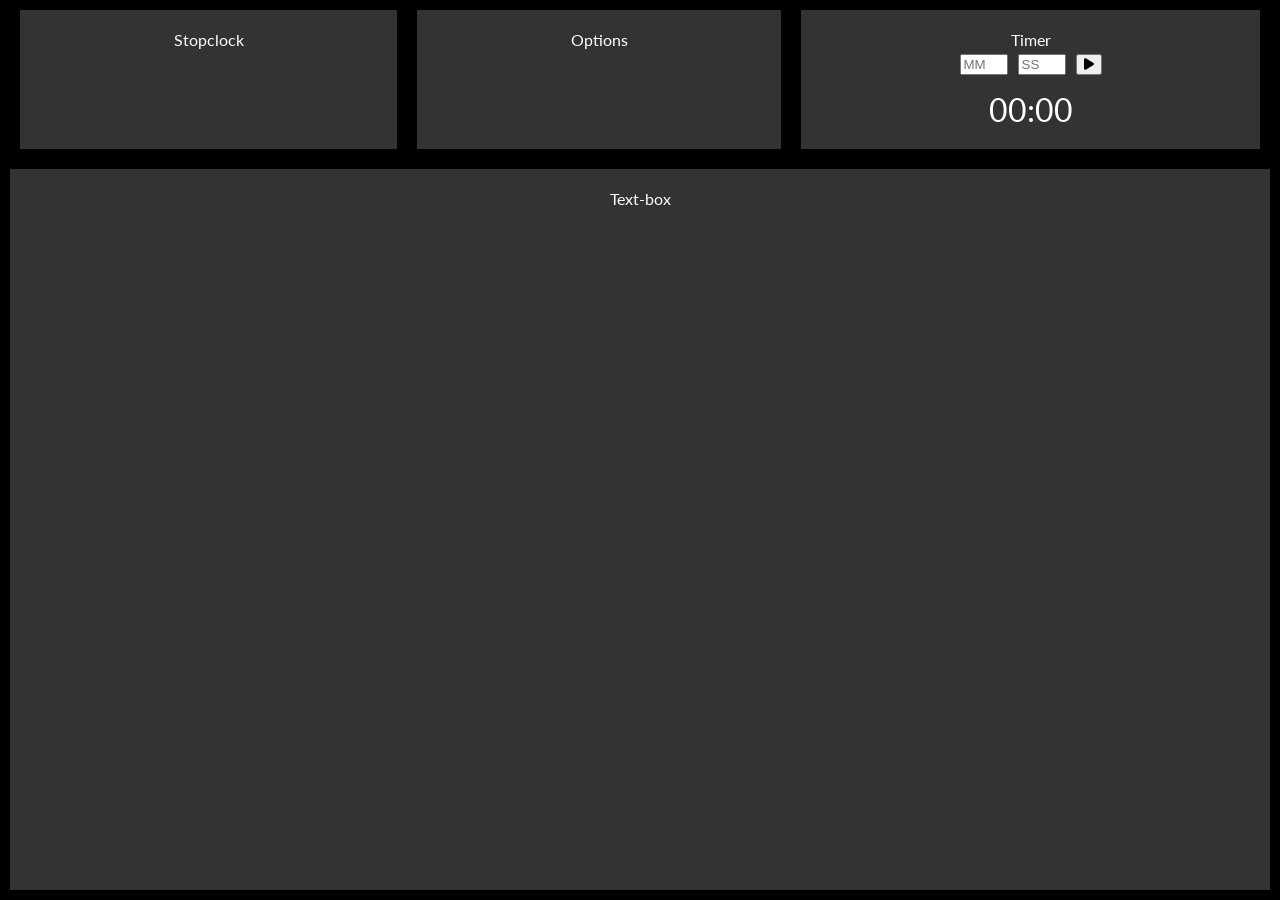
==== index.html @ 02dcacdb "Initial commit" ====
<!DOCTYPE html>
<html lang="en">
<head>
<meta charset="UTF-8">
<meta name="viewport" content="width=device-width, initial-scale=1.0">
<title>EchoPrompt</title>
<link rel="stylesheet" href="styles.css">
<link rel="stylesheet" href="https://cdnjs.cloudflare.com/ajax/libs/font-awesome/6.0.0-beta3/css/all.min.css">
<link href="https://fonts.googleapis.com/css2?family=Lato:wght@400;700&display=swap" rel="stylesheet">
</head>
<body>
<div class="container">
  <div class="top-controls">
    <div id="stopclock" class="control-box">Stopclock</div>
    <div id="options" class="control-box">Options</div>
    <div id="timer" class="control-box"> Timer
        <div id="timer-container">
            <div id="controls">
                <input id="minutes" type="number" placeholder="MM" min="0" max="59">
                <input id="seconds" type="number" placeholder="SS" min="0" max="59">
                <button id="start"><i class="fas fa-play"></i></button>
                <button id="pause" style="display: none;"><i class="fas fa-pause"></i></button>
                <button id="stop" style="display: none;"><i class="fas fa-stop"></i></button>
            </div>
            <div id="time-display">00:00</div>
        </div> 
    </div>  
  </div>
  <div id="text-box" class="text-box">Text-box</div>
</div>
<script src="script.js"></script>
</body>
</html>
---- styles.css ----
body, html {
    height: 100%;
    margin: 0;
    font-family: 'Lato', sans-serif;
    background-color: black;

  }
  
  .container {
    display: flex;
    flex-direction: column;
    height: 100%;
  }
  
  .top-controls {
    display: flex;
    justify-content: space-around;
    padding: 10px;
  }
  
  .control-box {
    background-color: #333;
    color: white;
    padding: 20px;
    text-align: center;
    flex-grow: 1;
    margin: 0 10px;
  }
  
  .text-box {
    background-color: #333;
    color: white;
    padding: 20px;
    margin: 10px;
    flex-grow: 5;
    text-align: center;
  }



  #timer-container {
    display: flex;
    flex-direction: column;
    align-items: center;
}

#controls {
    display: flex;
    align-items: center;
    margin-bottom: 10px; /* Add space between controls and countdown display */
}

input {
    margin: 5px;
    color: black;
}

button {
    margin: 5px;
    cursor: pointer;
}

#time-display {
    font-size: 2em; /* Make the countdown timer larger */
}

  
  
  @media (max-width: 768px) {
    .top-controls {
      flex-direction: column;
    }
  
    .control-box {
      margin: 10px 0;
    }
  }
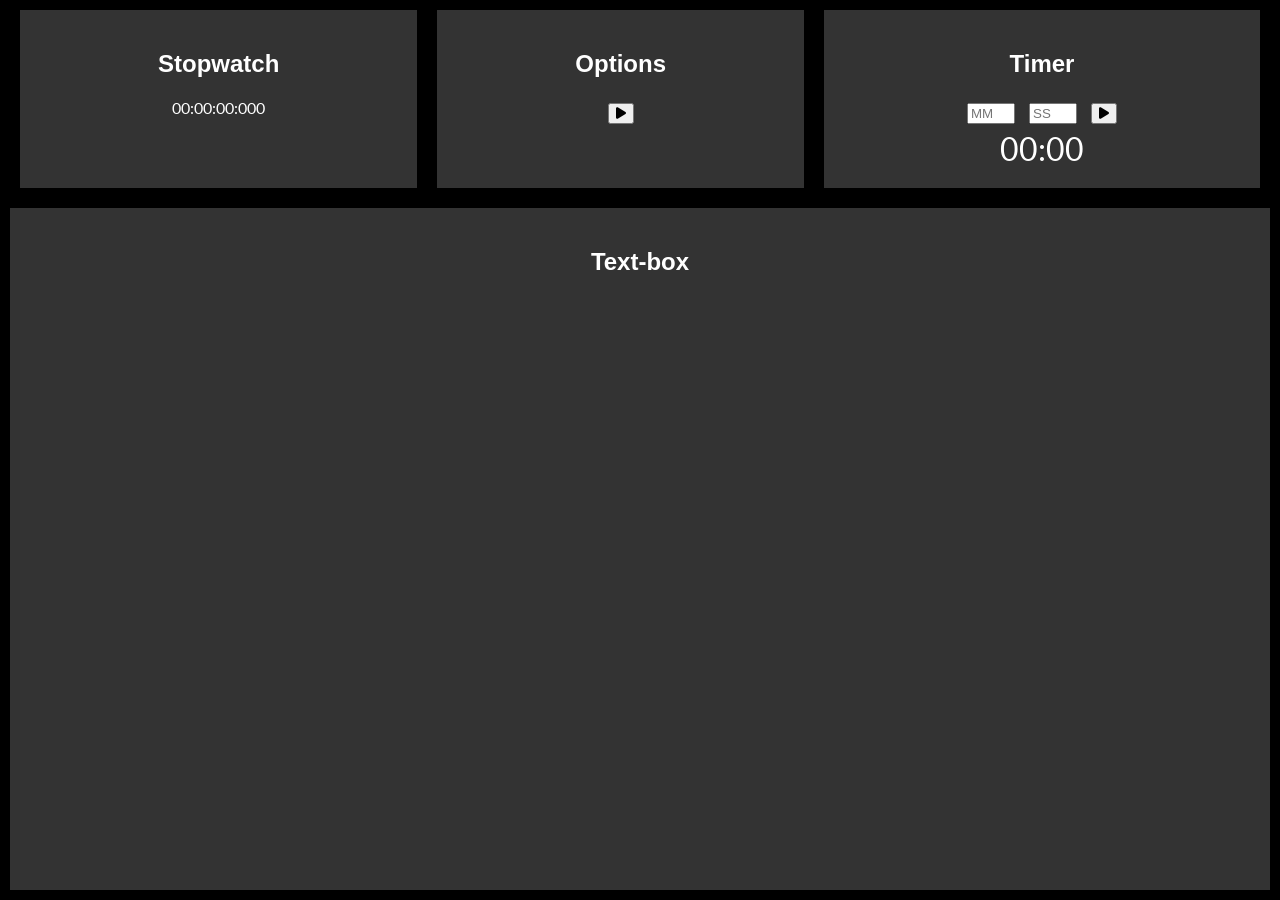
==== commit c8dab354: "Update index.html" ====
--- a/index.html
+++ b/index.html
@@ -11,23 +11,34 @@
 <body>
 <div class="container">
   <div class="top-controls">
-    <div id="stopclock" class="control-box">Stopclock</div>
-    <div id="options" class="control-box">Options</div>
-    <div id="timer" class="control-box"> Timer
-        <div id="timer-container">
-            <div id="controls">
-                <input id="minutes" type="number" placeholder="MM" min="0" max="59">
-                <input id="seconds" type="number" placeholder="SS" min="0" max="59">
-                <button id="start"><i class="fas fa-play"></i></button>
-                <button id="pause" style="display: none;"><i class="fas fa-pause"></i></button>
-                <button id="stop" style="display: none;"><i class="fas fa-stop"></i></button>
-            </div>
-            <div id="time-display">00:00</div>
-        </div> 
+    <div id="stopclock" class="control-box">
+      <h2>Stopwatch</h2>
+      <div id="stopwatch">
+        <!-- Unique ID for stopwatch timer -->
+        <span id="stopwatch-timer">00:00:00:000</span>
+      </div>
+    </div>
+    <div id="options" class="control-box">
+      <h2>Options</h2>
+      <button id="startStop"><i class="fas fa-play"></i></button>
+      <button id="reset" style="display: none;"><i class="fas fa-stop"></i></button>
+    </div>
+    <div class="control-box">
+      <h2>Timer</h2>
+      <div id="timer-container">
+        <div id="timer-controls">
+            <input id="minutes" type="number" placeholder="MM" min="0" max="59">
+            <input id="seconds" type="number" placeholder="SS" min="0" max="59">
+            <button id="start-timer"><i class="fas fa-play"></i></button>
+            <button id="pause-timer" style="display: none;"><i class="fas fa-pause"></i></button>
+            <button id="stop-timer" style="display: none;"><i class="fas fa-stop"></i></button>
+        </div>
+        <div id="time-display">00:00</div>
+      </div> 
     </div>  
   </div>
-  <div id="text-box" class="text-box">Text-box</div>
+  <div id="text-box" class="text-box"><h2>Text-box</h2></div>
 </div>
-<script src="script.js"></script>
+<script src="clocks.js"></script>
 </body>
 </html>
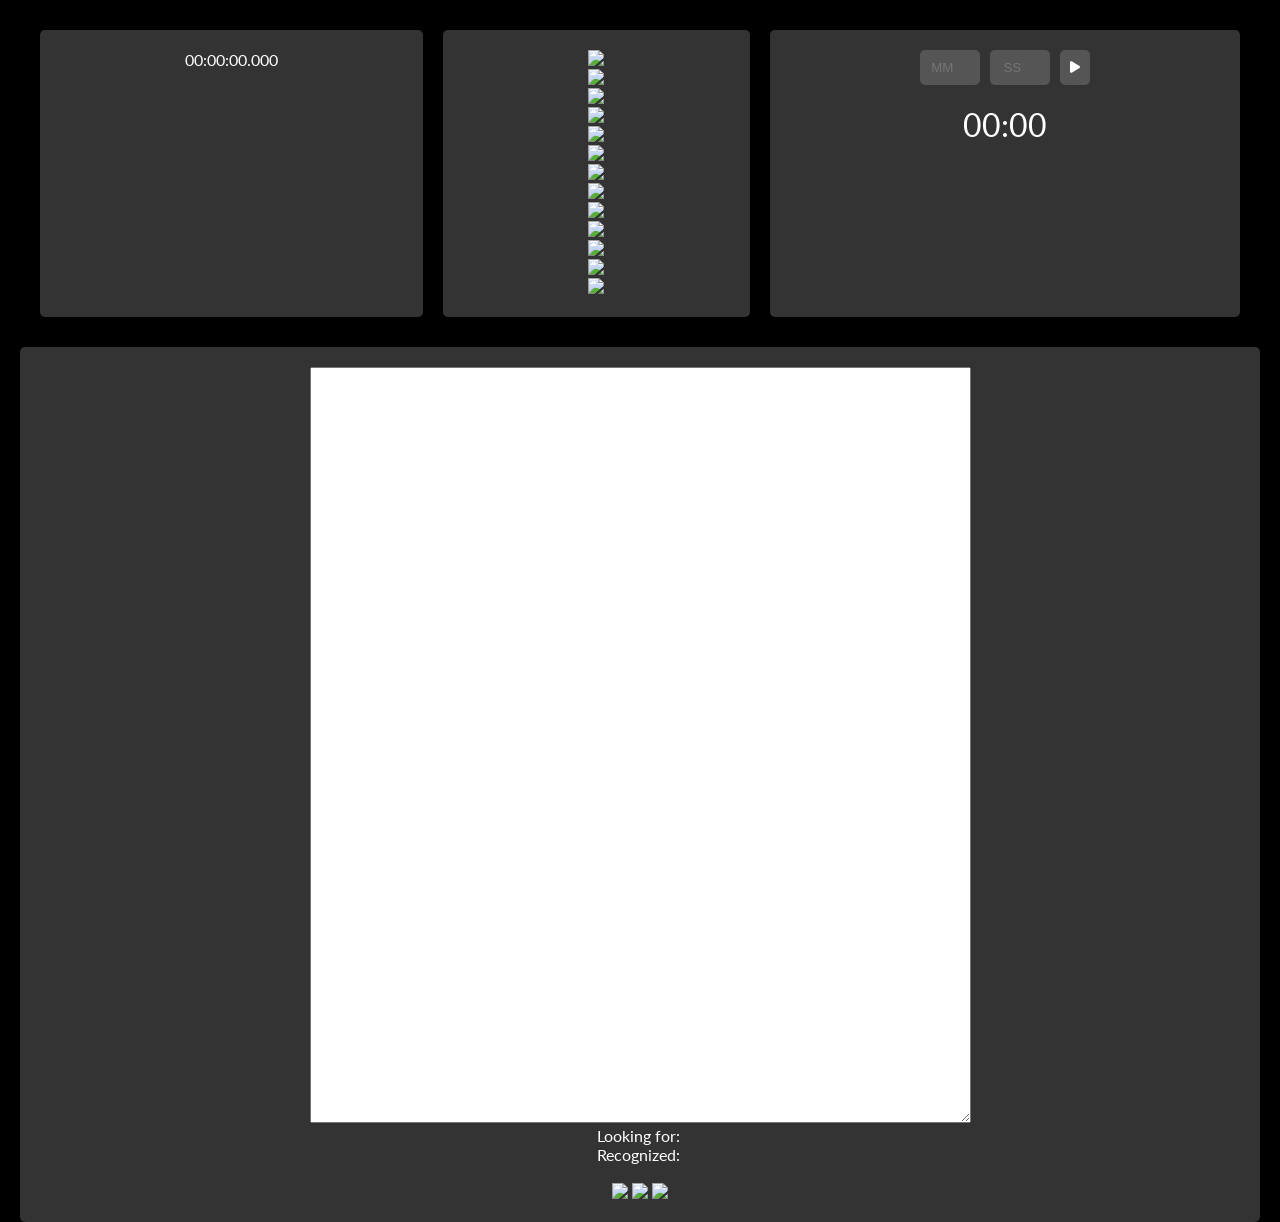
==== commit 04b3ee28: "Update index.html" ====
--- a/index.html
+++ b/index.html
@@ -5,26 +5,88 @@
 <meta name="viewport" content="width=device-width, initial-scale=1.0">
 <title>EchoPrompt</title>
 <link rel="stylesheet" href="styles.css">
+<link rel="stylesheet" href="teleprompter.css">
 <link rel="stylesheet" href="https://cdnjs.cloudflare.com/ajax/libs/font-awesome/6.0.0-beta3/css/all.min.css">
 <link href="https://fonts.googleapis.com/css2?family=Lato:wght@400;700&display=swap" rel="stylesheet">
+
 </head>
-<body>
+<body onLoad="main();">
 <div class="container">
   <div class="top-controls">
     <div id="stopclock" class="control-box">
-      <h2>Stopwatch</h2>
-      <div id="stopwatch">
-        <!-- Unique ID for stopwatch timer -->
-        <span id="stopwatch-timer">00:00:00:000</span>
+      
+      <div id="stopwatch"><div id="text-output">
+        <div id="stopwatch-display">00:00:00.000</div></div>
+        <!-- Stopwatch controls will be managed by the existing settings functionality -->
       </div>
     </div>
+    
     <div id="options" class="control-box">
-      <h2>Options</h2>
-      <button id="startStop"><i class="fas fa-play"></i></button>
-      <button id="reset" style="display: none;"><i class="fas fa-stop"></i></button>
+      
+
+
+<div id="settings">
+  <div id="s_play" class="s_item"><div class="s_flex">
+    <div class="s_icon" id="s_play_icon"><img src="icons/play-white.svg" class="s_img" id="s_play_img" /></div><span class="s_text" id="s_play_text"></span>
+  </div></div>
+  <div id="s_restart" class="s_item"><div class="s_flex">
+    <div class="s_icon" id="s_restart_icon"><img src="icons/restart-white.svg" class="s_img" id="s_restart_img" /></div><span class="s_text"></span>
+  </div></div>
+  <div id="s_edit" class="s_item"><div class="s_flex">
+    <div class="s_icon" id="s_edit_icon"><img src="icons/edit-white.svg" class="s_img" id="s_edit_img" /></div><span class="s_text"></span>
+  </div></div>
+  <div id="s_lang" class="s_item"><div class="s_flex">
+    <div class="s_icon" id="s_lang_icon"><img src="icons/lang-white.svg" class="s_img" id="s_lang_img" /></div><span class="s_text"></span>
+  </div></div>
+  <div id="s_bg" class="s_item"><div class="s_flex">
+    <div class="s_icon" id="s_bg_icon"><img src="icons/bg-white.svg" class="s_img" id="s_bg_img" /></div><span class="s_text"></span>
+  </div></div>
+  <div id="s_fg" class="s_item"><div class="s_flex">
+    <div class="s_icon" id="s_fg_icon"><img src="icons/fg-white.svg" class="s_img" id="s_fg_img" /></div><span class="s_text"></span>
+  </div></div>
+  <div id="s_size" class="s_item"><div class="s_flex">
+    <div class="s_icon" id="s_size_icon"><img src="icons/size-white.svg" class="s_img" id="s_size_img" /></div><span class="s_text"></span>
+  </div></div>
+  <div id="s_font" class="s_item"><div class="s_flex">
+    <div class="s_icon" id="s_font_icon"><img src="icons/font-white.svg" class="s_img" id="s_font_img" /></div><span class="s_text"></span>
+  </div></div>
+  <div id="s_margin" class="s_item"><div class="s_flex">
+    <div class="s_icon" id="s_margin_icon"><img src="icons/margin-white.svg" class="s_img" id="s_margin_img" /></div><span class="s_text"></span>
+  </div></div>
+  <div id="s_mirrorv" class="s_item"><div class="s_flex">
+    <div class="s_icon" id="s_mirrorv_icon"><img src="icons/mirrorv-white.svg" class="s_img" id="s_mirrorv_img" /></div><span class="s_text"></span>
+  </div></div>
+  <div id="s_mirrorh" class="s_item"><div class="s_flex">
+    <div class="s_icon" id="s_mirrorh_icon"><img src="icons/mirrorh-white.svg" class="s_img" id="s_mirrorh_img" /></div><span class="s_text"></span>
+  </div></div>
+  <div id="s_showrec" class="s_item"><div class="s_flex">
+    <div class="s_icon" id="s_showrec_icon"><img src="icons/showrec-white.svg" class="s_img" id="s_showrec_img" /></div><span class="s_text"></span>
+  </div></div>
+  <div id="s_clear" class="s_item"><div class="s_flex">
+    <div class="s_icon" id="s_clear_icon"><img src="icons/clear-white.svg" class="s_img" id="s_clear_img" /></div><span class="s_text"></span>
+  </div></div>
+  <div id="messages">
+    <!--<div class="info"><div class="s_flex">
+      <div class="s_icon"><img src="icons/info-white.svg" class="s_img" /></div><span class="s_msg">This is an info. And it contains some text which is quite a bit longer... Just to see whether it will work</span>
+    </div></div>
+    <div class="warning"><div class="s_flex">
+      <div class="s_icon"><img src="icons/warning-white.svg" class="s_img" /></div><span class="s_msg">This is a warning.</span>
+    </div></div>
+    <div class="error"><div class="s_flex">
+      <div class="s_icon"><img src="icons/error-white.svg" class="s_img" /></div><span class="s_msg">This is an error.</span>
+    </div></div>-->
+  </div>
+</div>
+
+
+      
+
+
+
+
     </div>
     <div class="control-box">
-      <h2>Timer</h2>
+      
       <div id="timer-container">
         <div id="timer-controls">
             <input id="minutes" type="number" placeholder="MM" min="0" max="59">
@@ -33,12 +95,63 @@
             <button id="pause-timer" style="display: none;"><i class="fas fa-pause"></i></button>
             <button id="stop-timer" style="display: none;"><i class="fas fa-stop"></i></button>
         </div>
-        <div id="time-display">00:00</div>
+        <div id="text-output"><div id="time-display">00:00</div></div>
       </div> 
     </div>  
   </div>
-  <div id="text-box" class="text-box"><h2>Text-box</h2></div>
+  <div id="text-box" class="text-box">
+    <div id="disable_block"></div>
+
+  <div id="teleprompter">
+    <div id="settings_container"><div id="settings_inner_container">
+      
+    </div></div>
+
+    <div id="play_div"><span id="play_text"></span></div>
+    <div id="edit_text_div"><div id="text_editor_container"><textarea id="text_editor" cols="80" rows="50"></textarea></div></div>
+    <div id="rec_text">
+      <div class="txt_cmp_header">
+        Looking for:&nbsp;<br />
+        Recognized:&nbsp;
+      </div>
+      <div class="txt_cmp_content">
+        <span id="disconnected_texts">
+          <span id="looking_for"></span><br />
+          <span id="recorded"></span>
+        </span>
+        <span id="connected_texts"></span>
+      </div>
+      <div class="txt_cmp_settings">
+        <img src="icons/previous-white.svg" class="txt_cmp_icon" id="prev" />
+        <img src="icons/next-white.svg" class="txt_cmp_icon" id="next" />
+        <img src="icons/last-white.svg" class="txt_cmp_icon" id="last" />
+      </div>
+    </div>
+  </div>
+
+  
+  
+  
+  </div>
 </div>
 <script src="clocks.js"></script>
+<script src="SpeechRecognizer.js"></script>
+  <script src="constants.js"></script>
+  <script src="helpers.js"></script>
+  <script src="Teleprompter.js"></script>
+  <script type="text/javascript">
+    function listener(type, argA, argB) {
+      if (type == 'result') {
+        console.log(argA + ' // ' + argA + argB);
+      }
+    }
+
+    function main() {
+      let prompter = new Teleprompter();
+      // let rec = new SpeechRecognizer(listener);
+      // rec.start();
+      // window.setTimeout(() => rec.stop(), 10000);
+    }
+  </script>
 </body>
 </html>
--- a/styles.css
+++ b/styles.css
@@ -1,78 +1,99 @@
 body, html {
-    height: 100%;
-    margin: 0;
-    font-family: 'Lato', sans-serif;
-    background-color: black;
-
-  }
-  
-  .container {
-    display: flex;
-    flex-direction: column;
-    height: 100%;
-  }
-  
-  .top-controls {
-    display: flex;
-    justify-content: space-around;
-    padding: 10px;
-  }
-  
-  .control-box {
-    background-color: #333;
-    color: white;
-    padding: 20px;
-    text-align: center;
-    flex-grow: 1;
-    margin: 0 10px;
-  }
-  
-  .text-box {
-    background-color: #333;
-    color: white;
-    padding: 20px;
-    margin: 10px;
-    flex-grow: 5;
-    text-align: center;
-  }
-
-
-
-  #timer-container {
-    display: flex;
-    flex-direction: column;
-    align-items: center;
+  height: 100%;
+  margin: 0;
+  font-family: 'Lato', sans-serif;
+  background-color: black;
+  color: white; /* Ensure text is visible against the black background */
 }
 
-#controls {
-    display: flex;
-    align-items: center;
-    margin-bottom: 10px; /* Add space between controls and countdown display */
+.container {
+  display: flex;
+  flex-direction: column;
+  height: 100%;
+  padding: 20px; /* Added padding for spacing */
 }
 
-input {
-    margin: 5px;
-    color: black;
+.top-controls {
+  display: flex;
+  flex-wrap: wrap; /* Allows items to wrap on smaller screens */
+  justify-content: space-between; /* Better space distribution */
+  padding: 10px;
+}
+
+.control-box {
+  background-color: #333;
+  color: white;
+  padding: 20px;
+  text-align: center;
+  margin: 0 10px; /* Adjusted margin for alignment */
+  flex: 1 1 auto; /* Allows boxes to grow and shrink */
+  border-radius: 5px; /* Added for rounded corners */
+}
+
+.text-box {
+  background-color: #333;
+  color: white;
+  padding: 20px;
+  margin-top: 20px; /* Adjusted margin for better spacing */
+  flex-grow: 1;
+  text-align: center;
+  border-radius: 5px; /* Added for rounded corners */
+}
+
+/* Timer and stopwatch styles */
+#timer-container, #stopwatch {
+  display: flex;
+  flex-direction: column;
+  align-items: center;
+}
+
+#timer-controls {
+  display: flex;
+  justify-content: center;
+  margin-bottom: 10px;
+}
+
+input[type="number"] {
+  margin: 0 5px;
+  padding: 10px;
+  background-color: #555;
+  color: white;
+  border: none;
+  border-radius: 5px; /* Added for rounded corners */
+  text-align: center;
 }
 
 button {
-    margin: 5px;
-    cursor: pointer;
+  margin: 0 5px;
+  padding: 10px;
+  background-color: #555;
+  color: white;
+  border: none;
+  cursor: pointer;
+  border-radius: 5px; /* Added for rounded corners */
 }
 
-#time-display {
-    font-size: 2em; /* Make the countdown timer larger */
+button:hover {
+  background-color: #777; /* Added hover effect */
 }
 
-  
-  
-  @media (max-width: 768px) {
-    .top-controls {
+button:focus {
+  outline: none;
+}
+
+#time-display, #stopwatch-timer {
+  font-size: 2em;
+  margin-top: 10px; /* Spacing above the display */
+}
+
+/* Adjustments for smaller screens */
+@media (max-width: 768px) {
+  .top-controls {
       flex-direction: column;
-    }
-  
-    .control-box {
-      margin: 10px 0;
-    }
   }
-  
+
+  .control-box {
+      margin-bottom: 20px; /* Increased spacing on mobile */
+      width: 100%; /* Full width on mobile */
+  }
+}
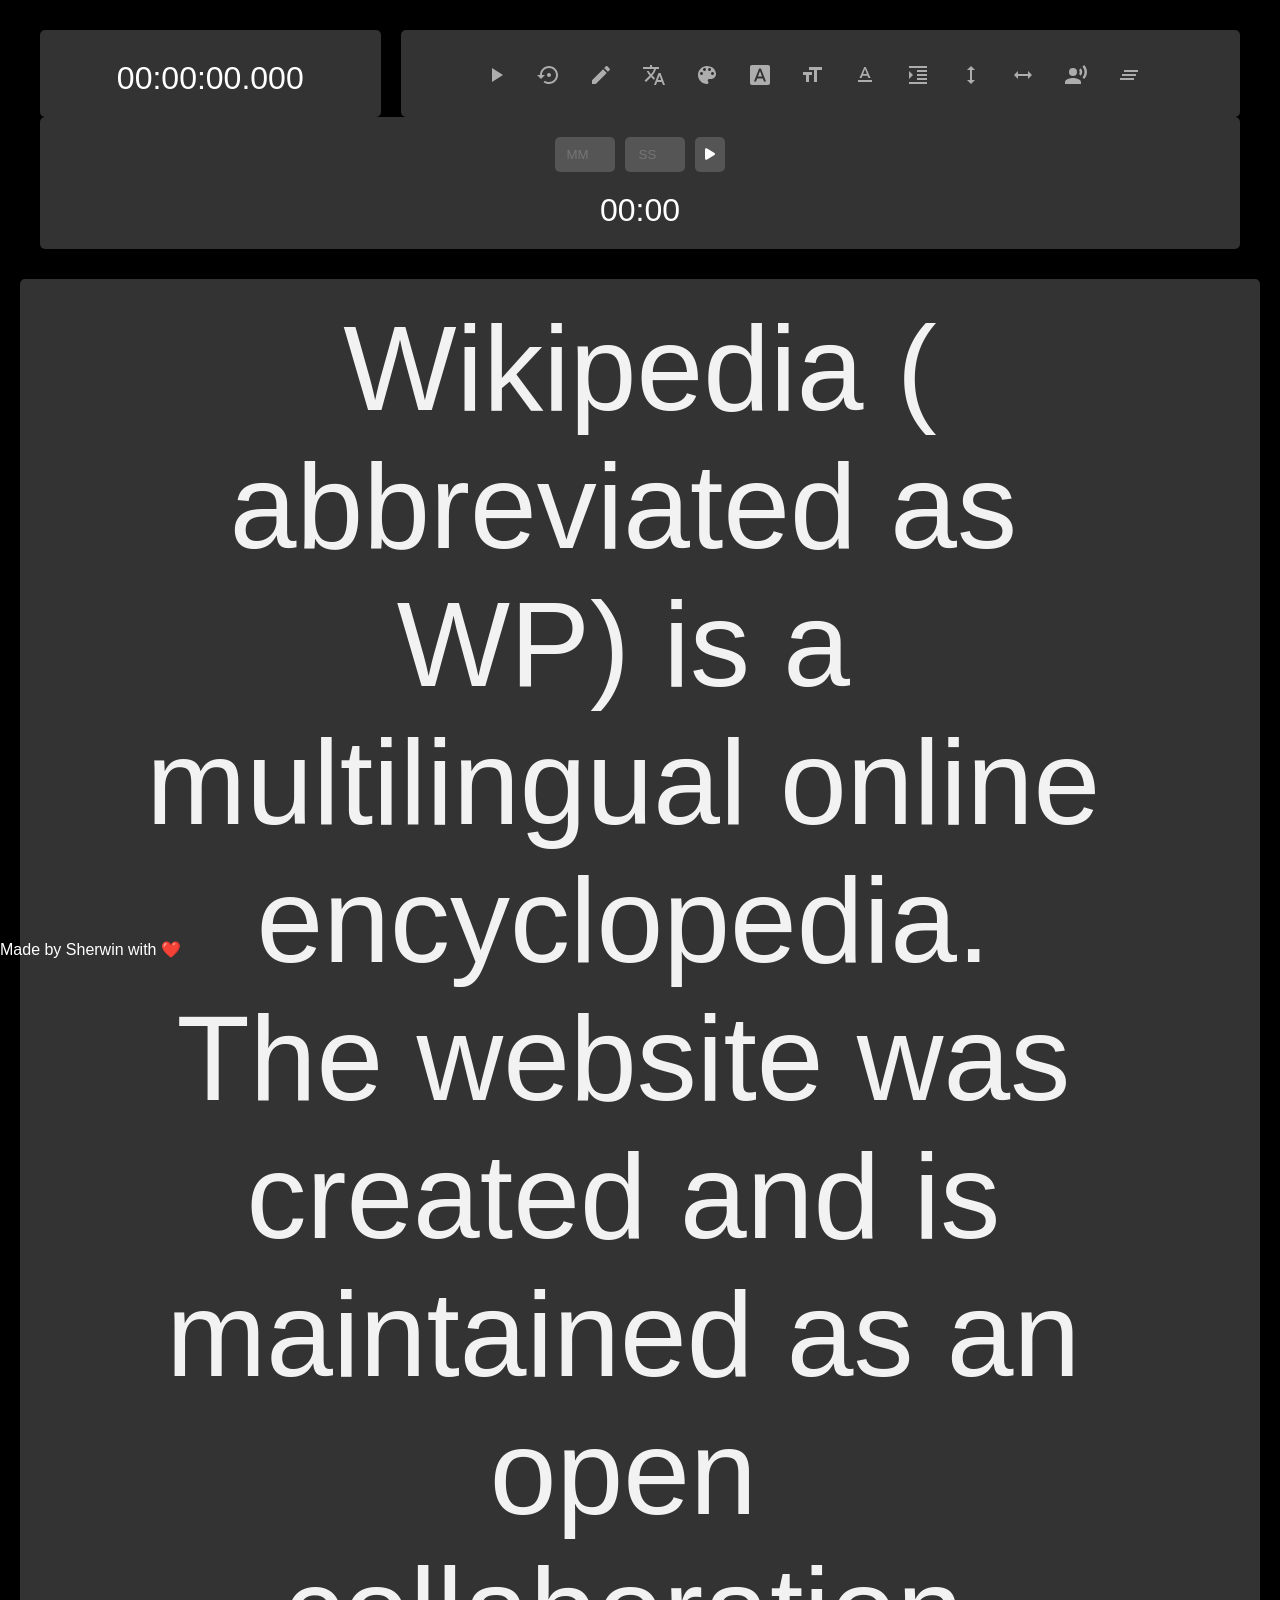
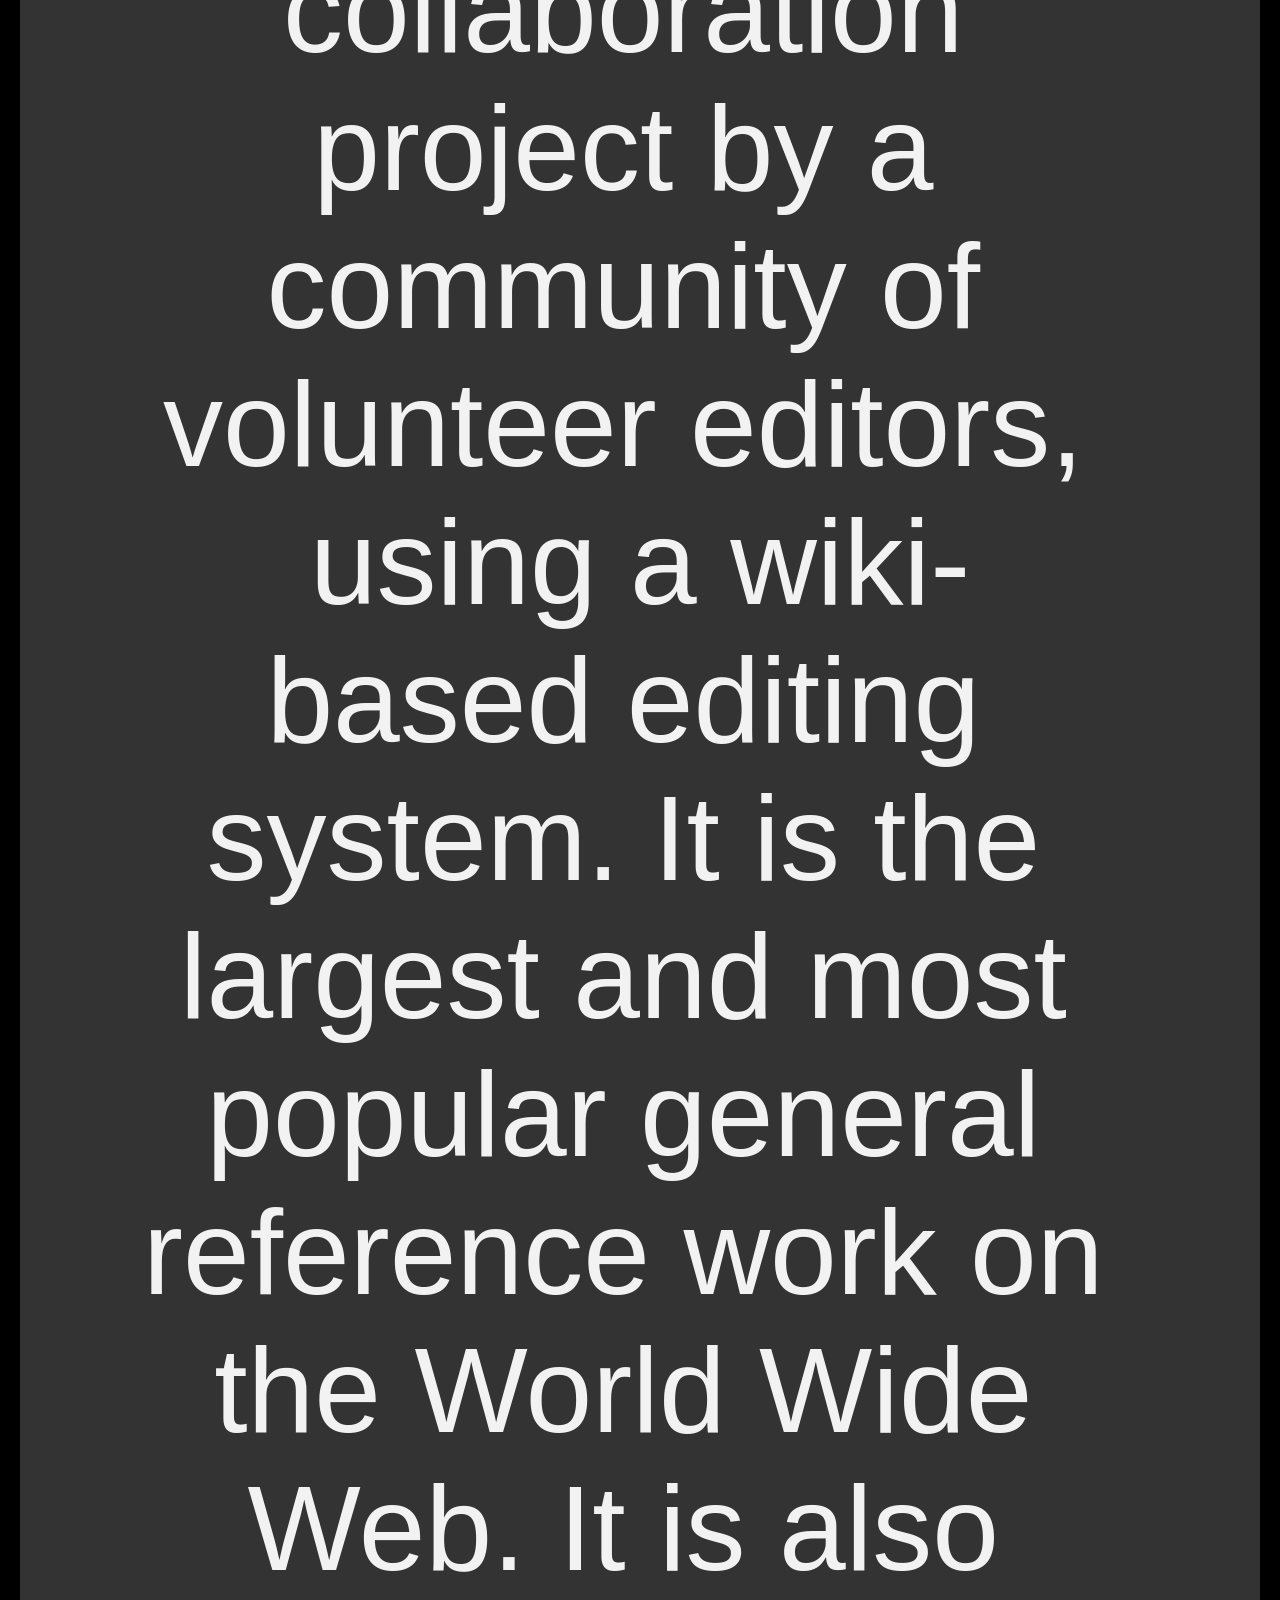
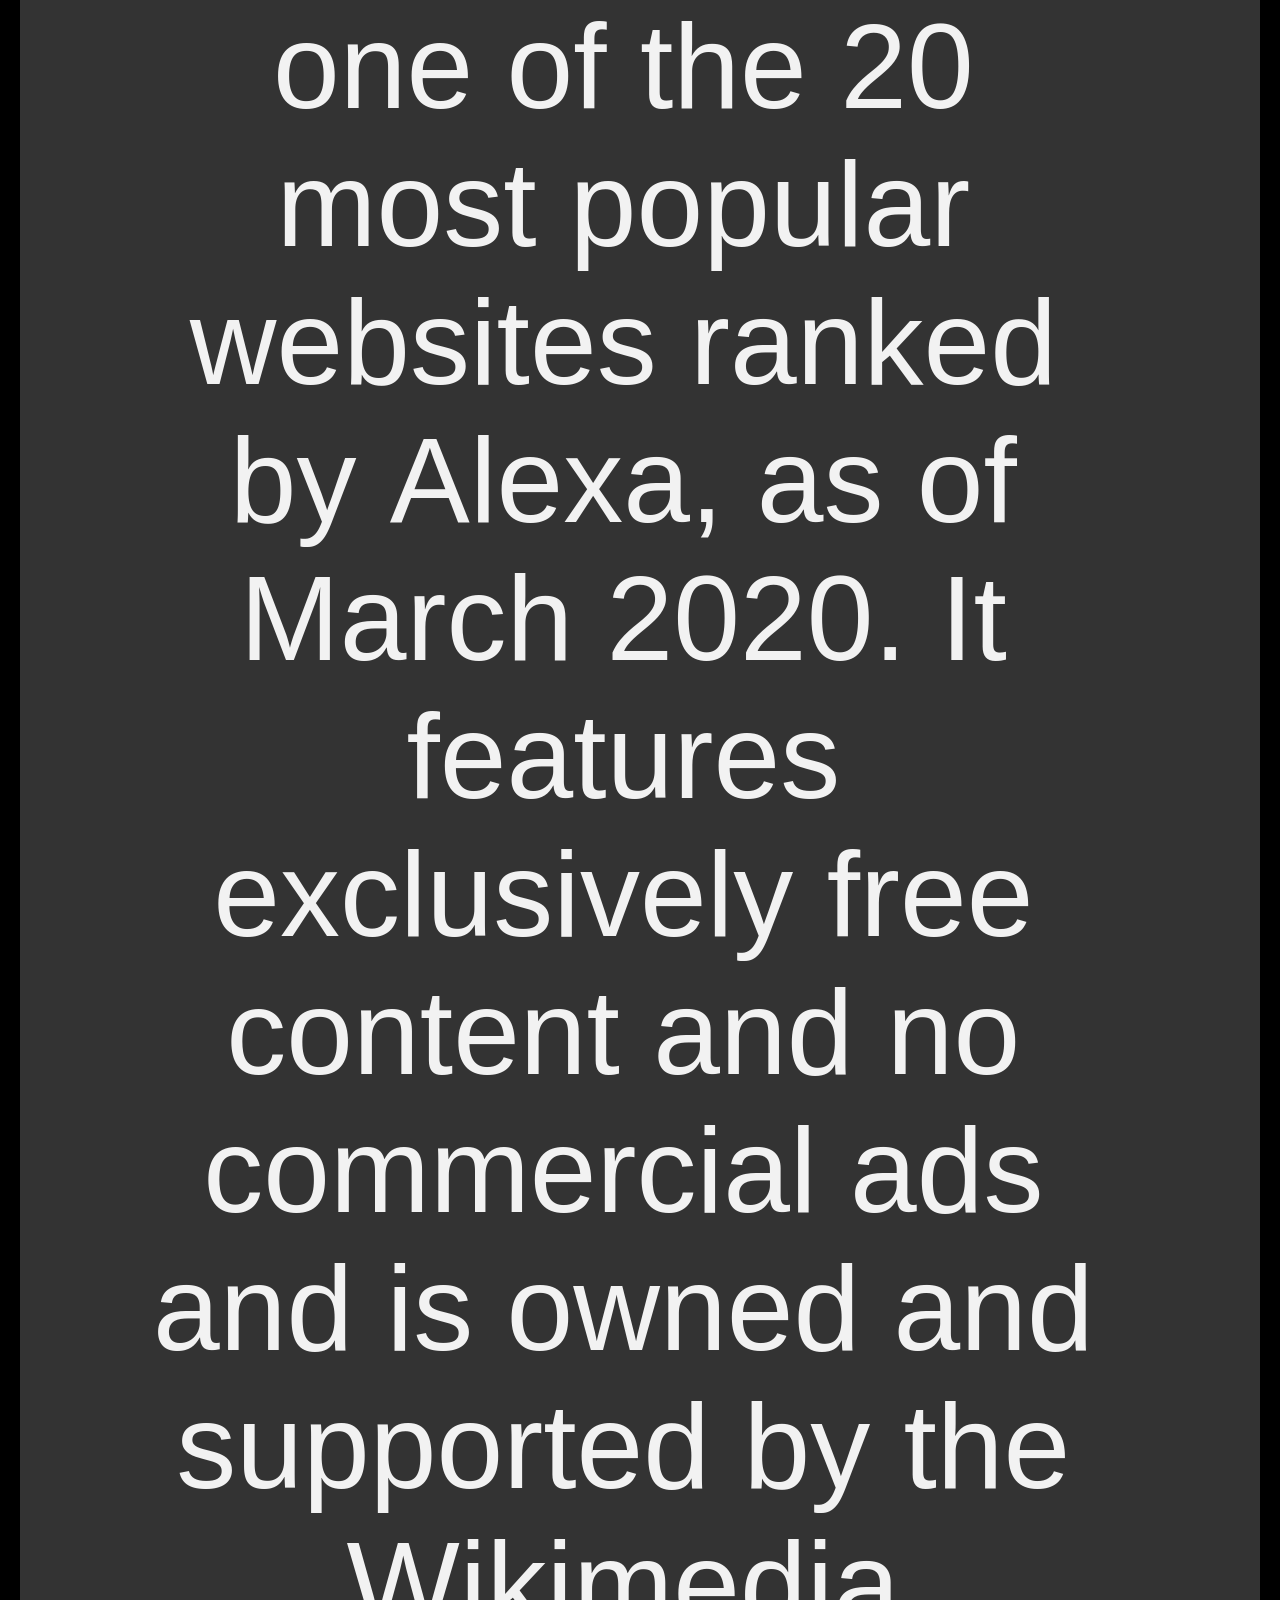
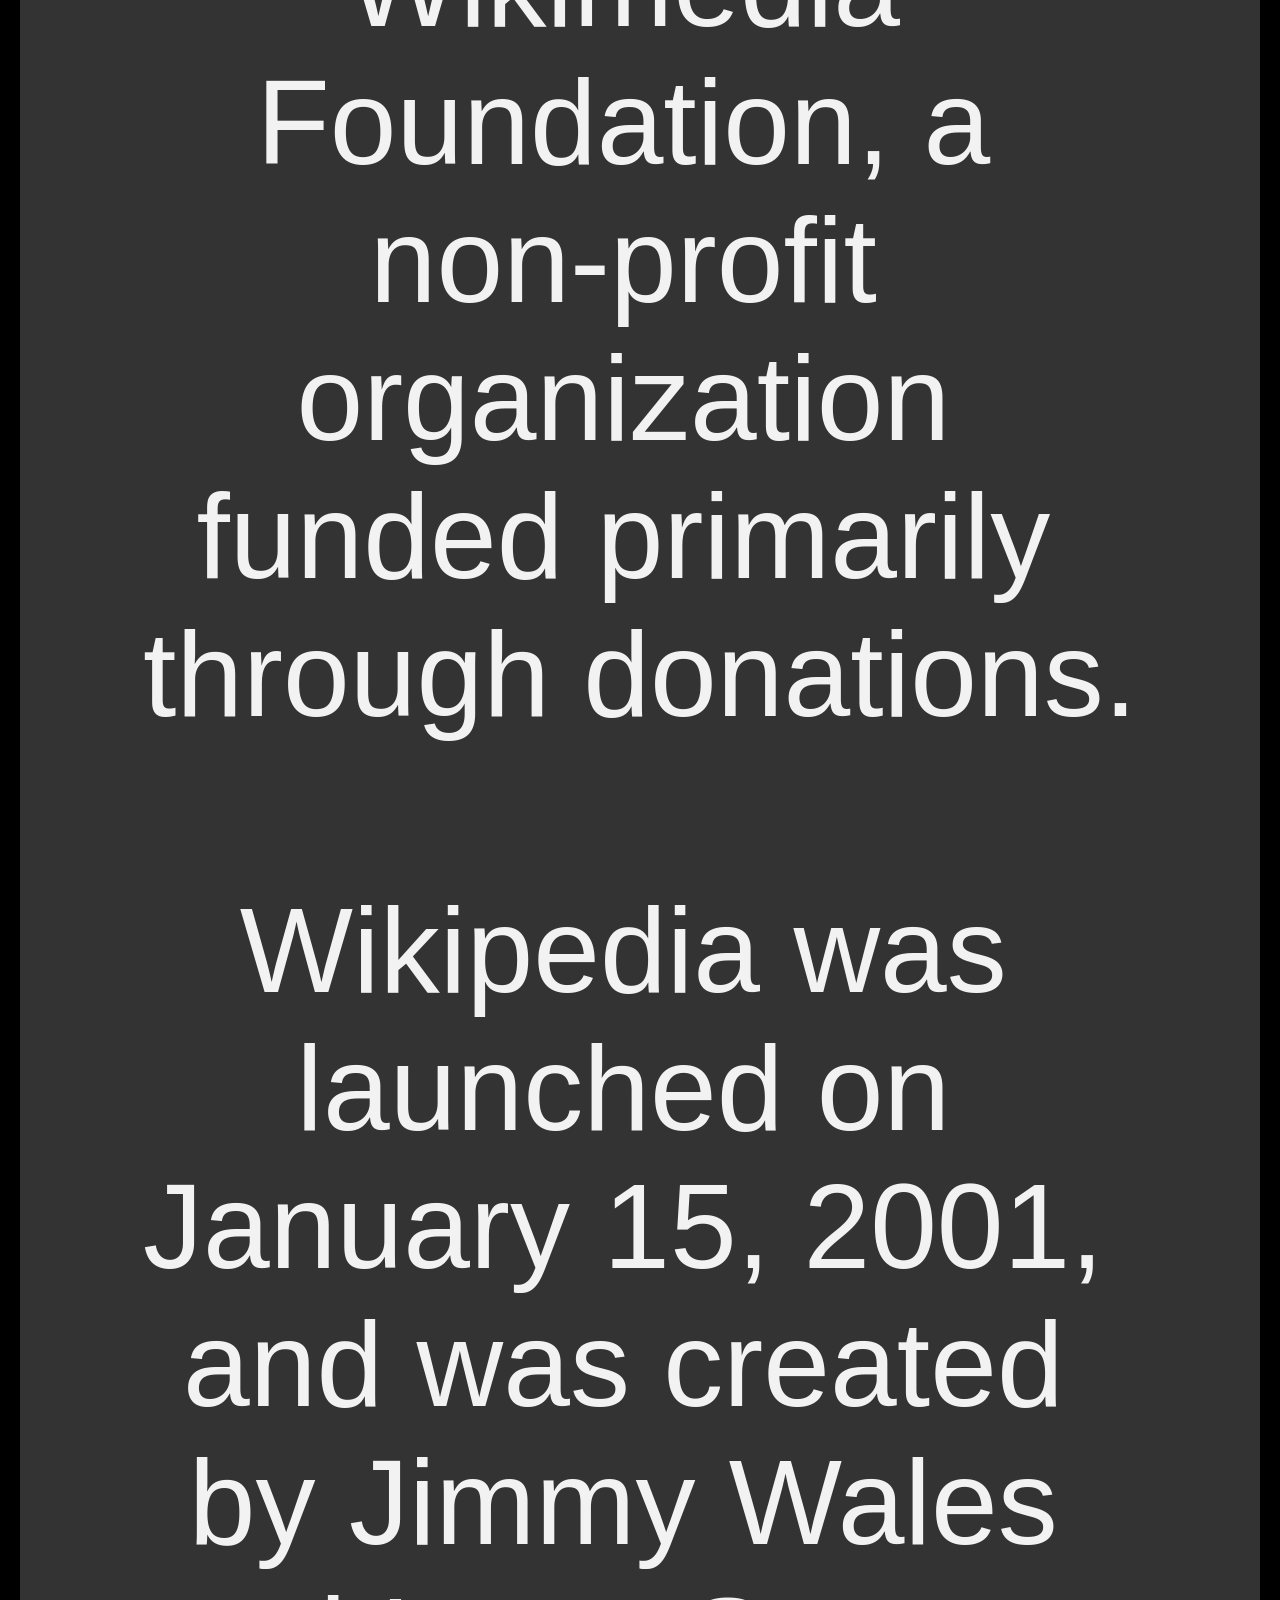
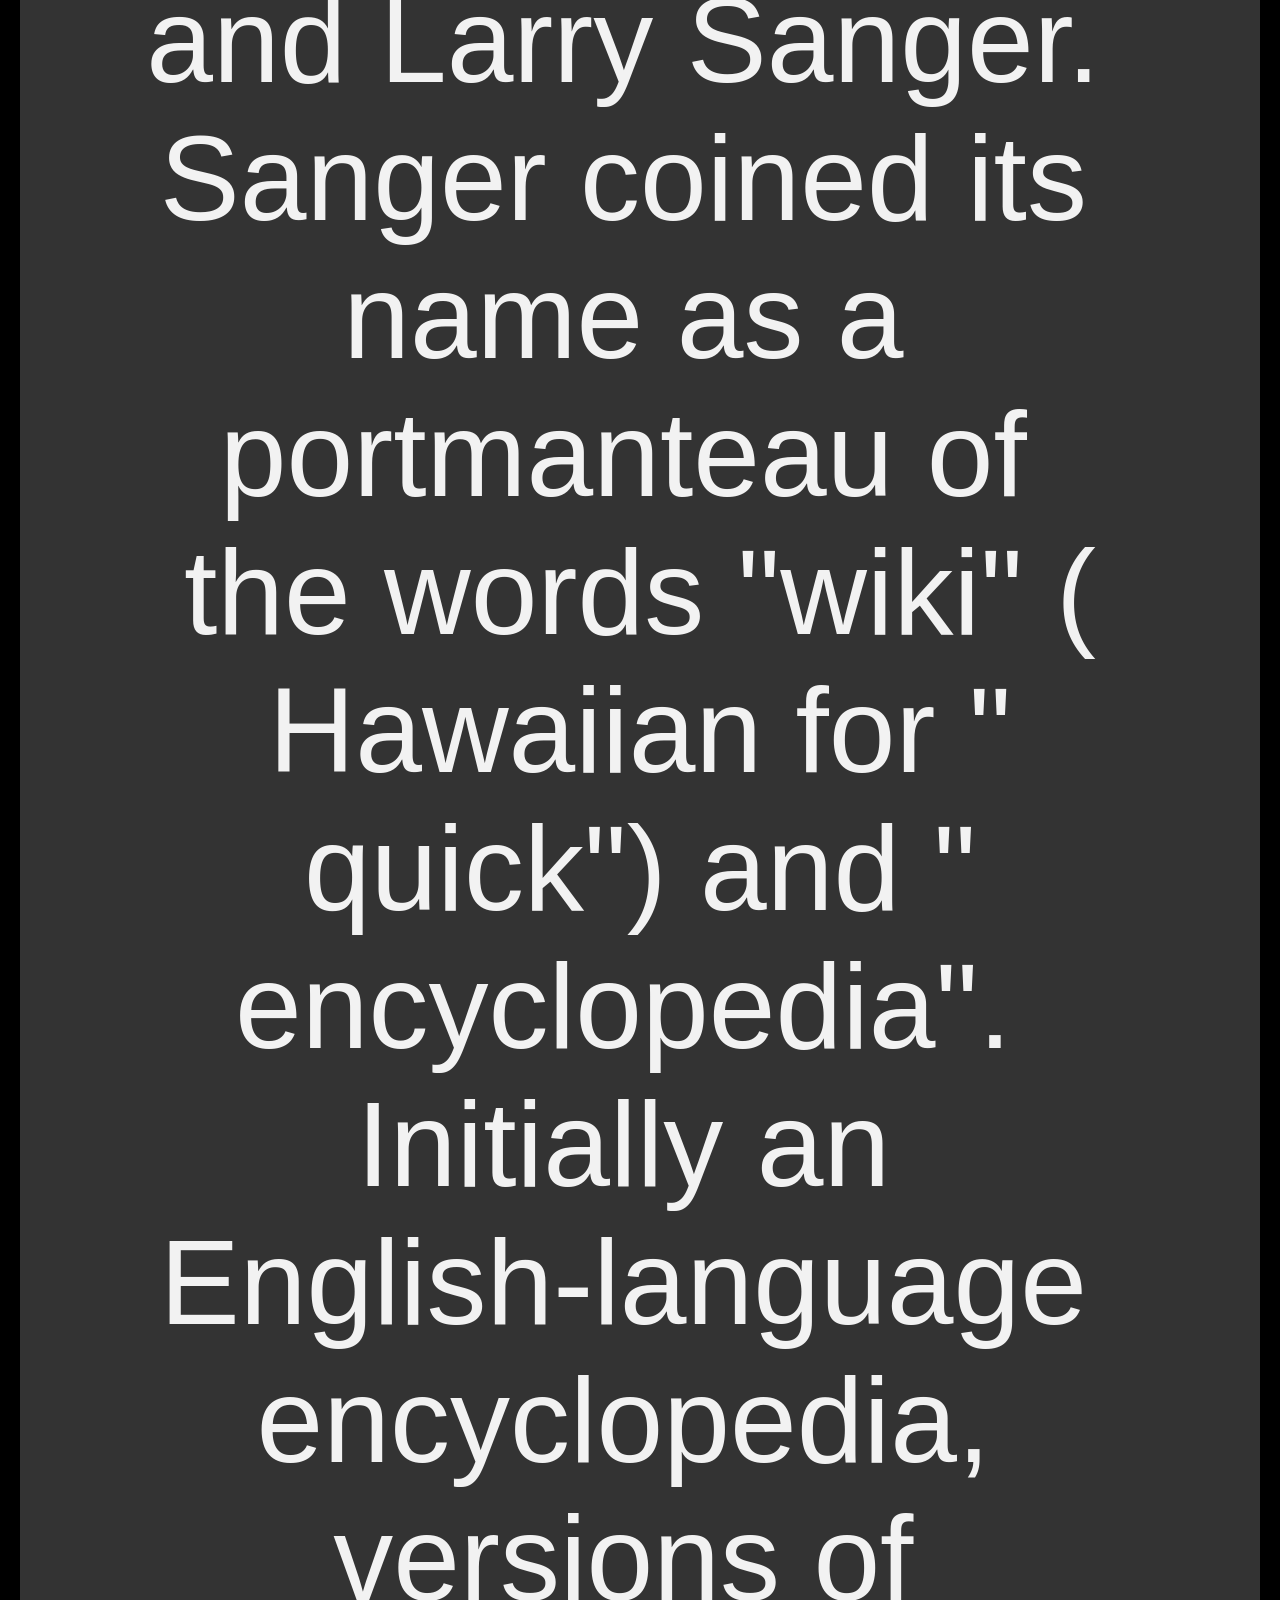
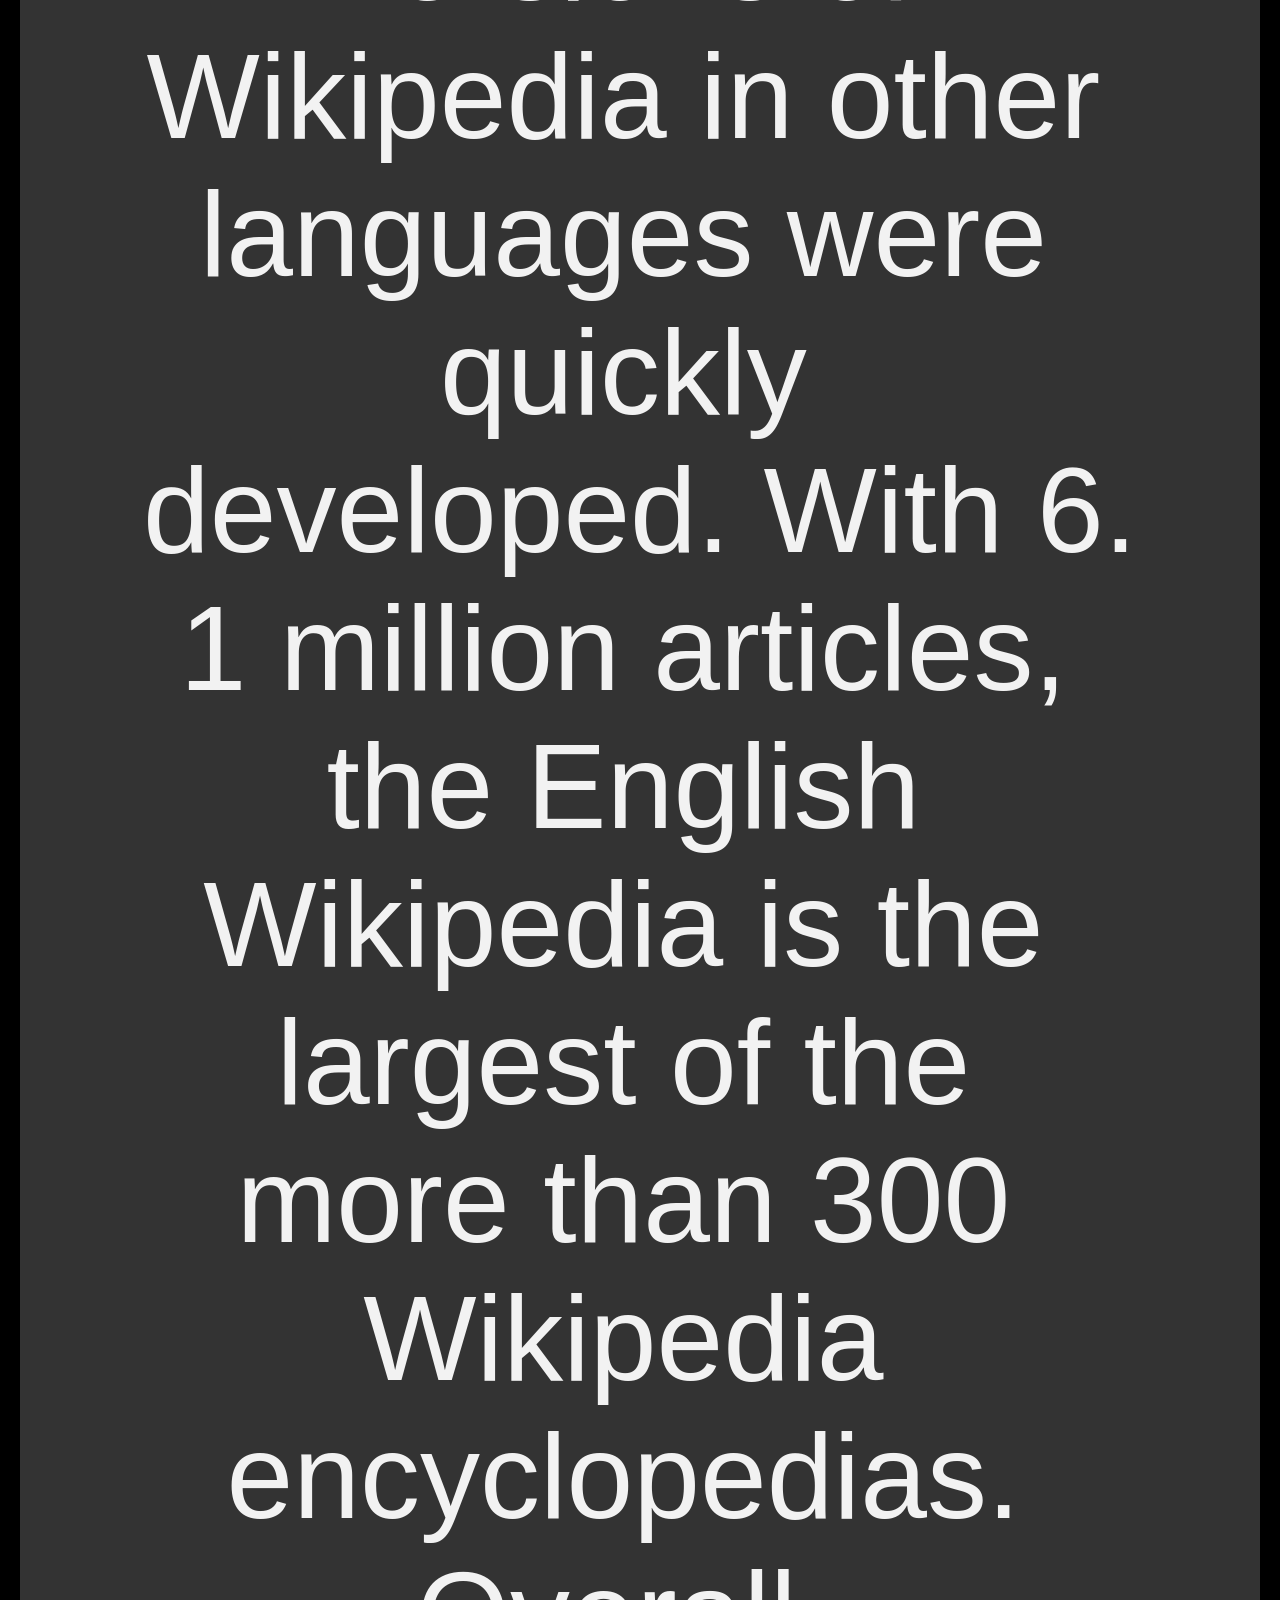
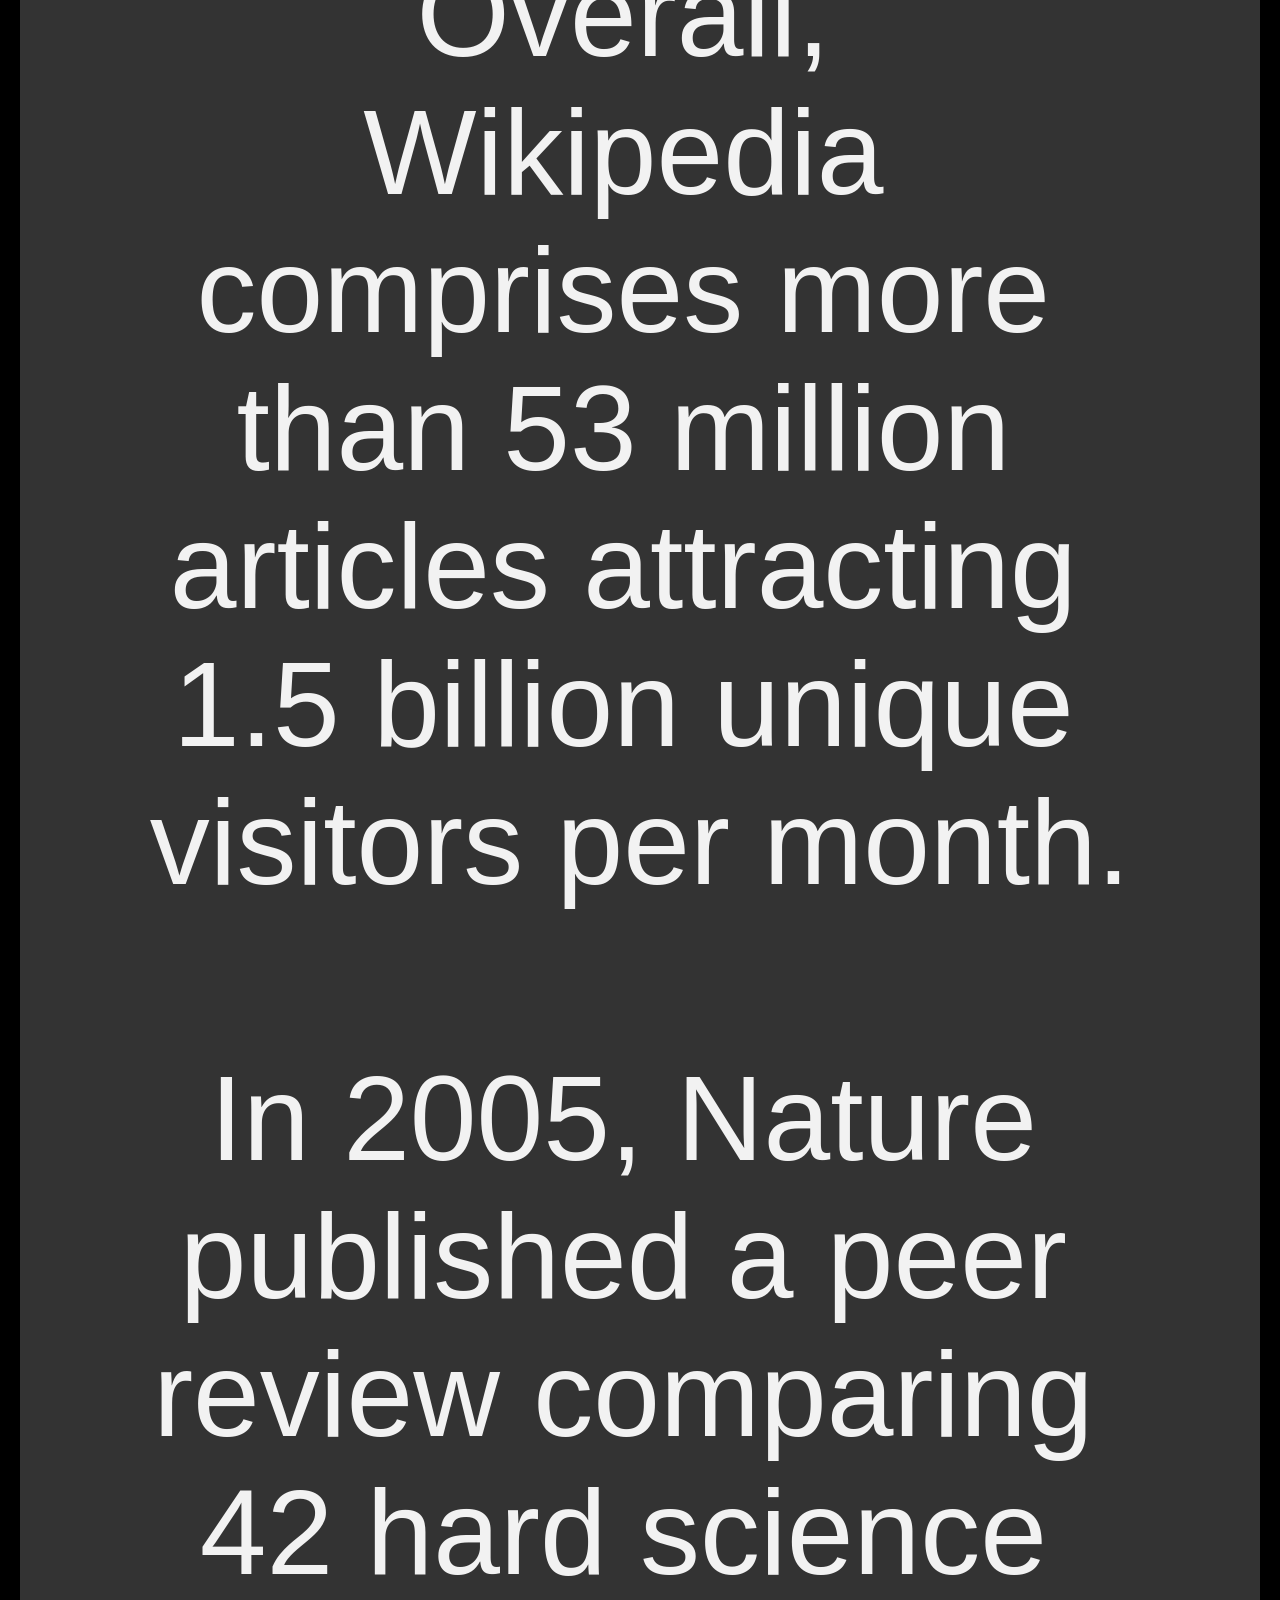
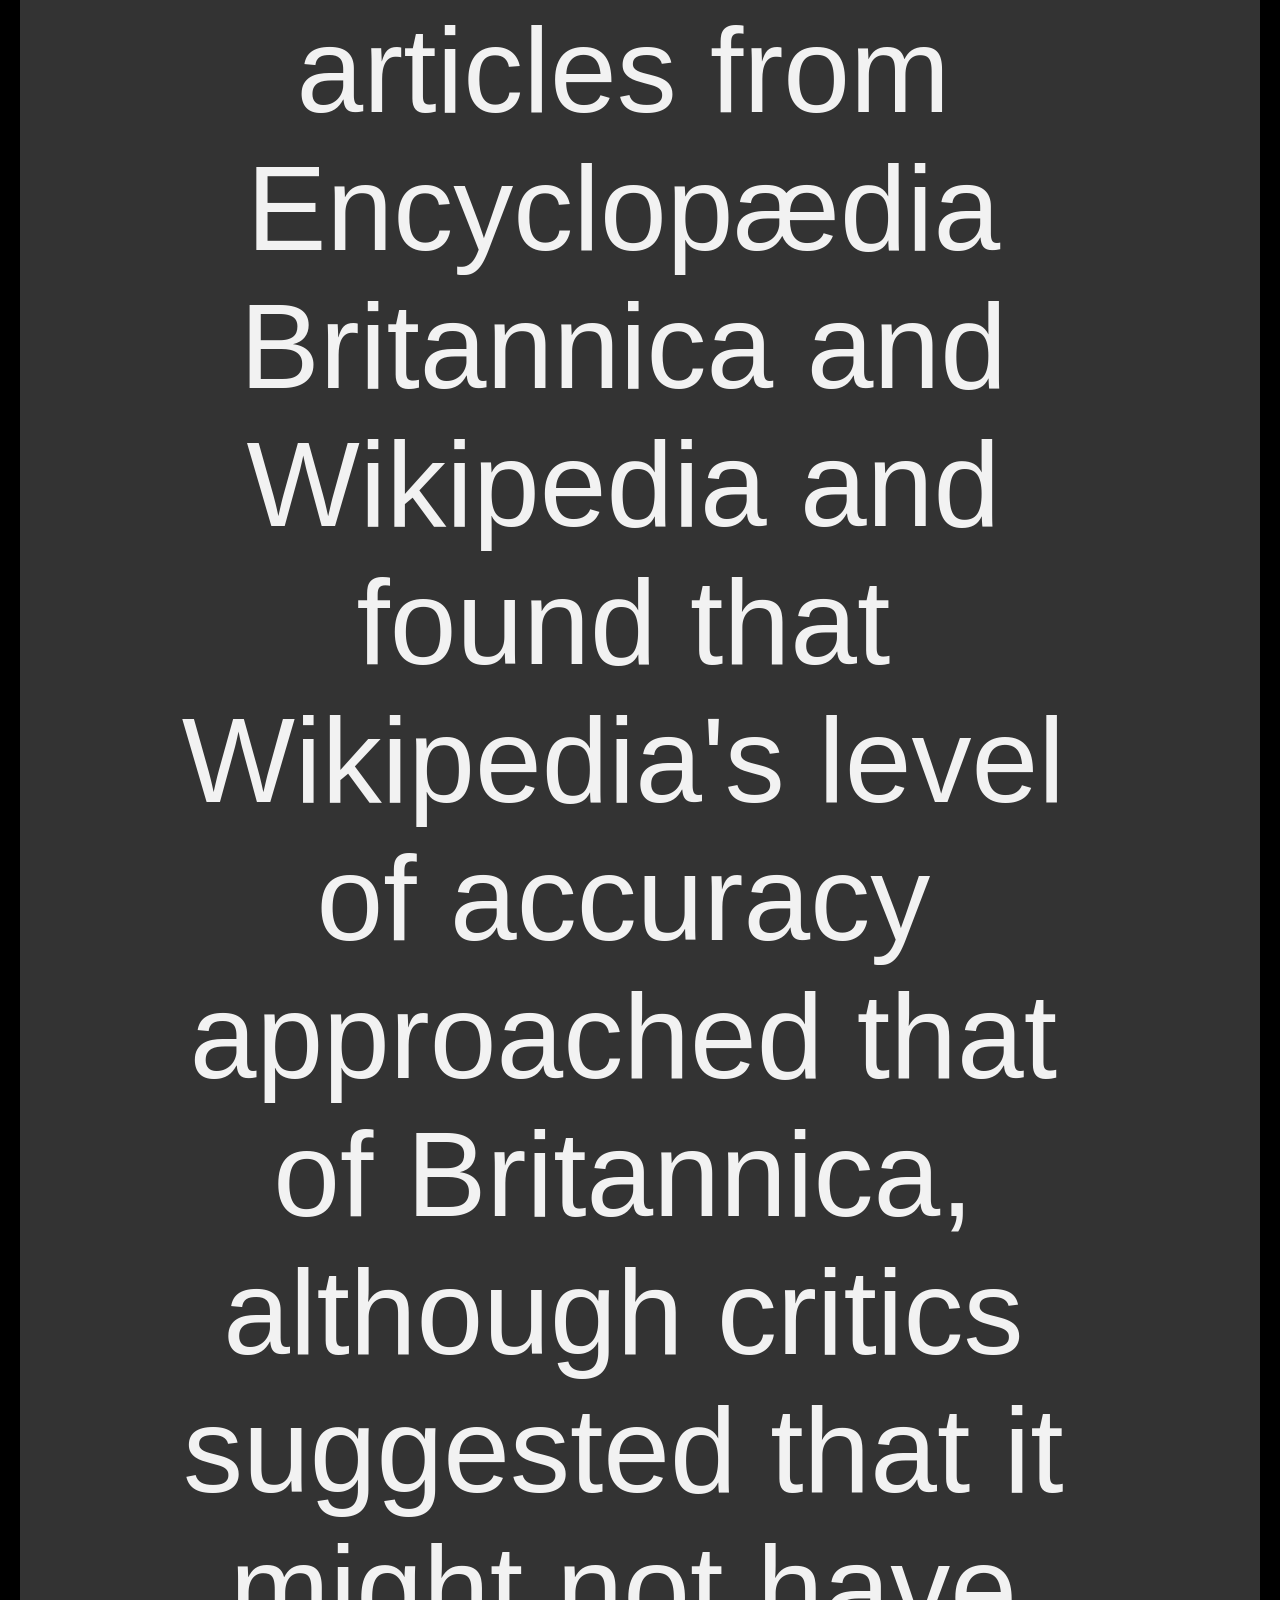
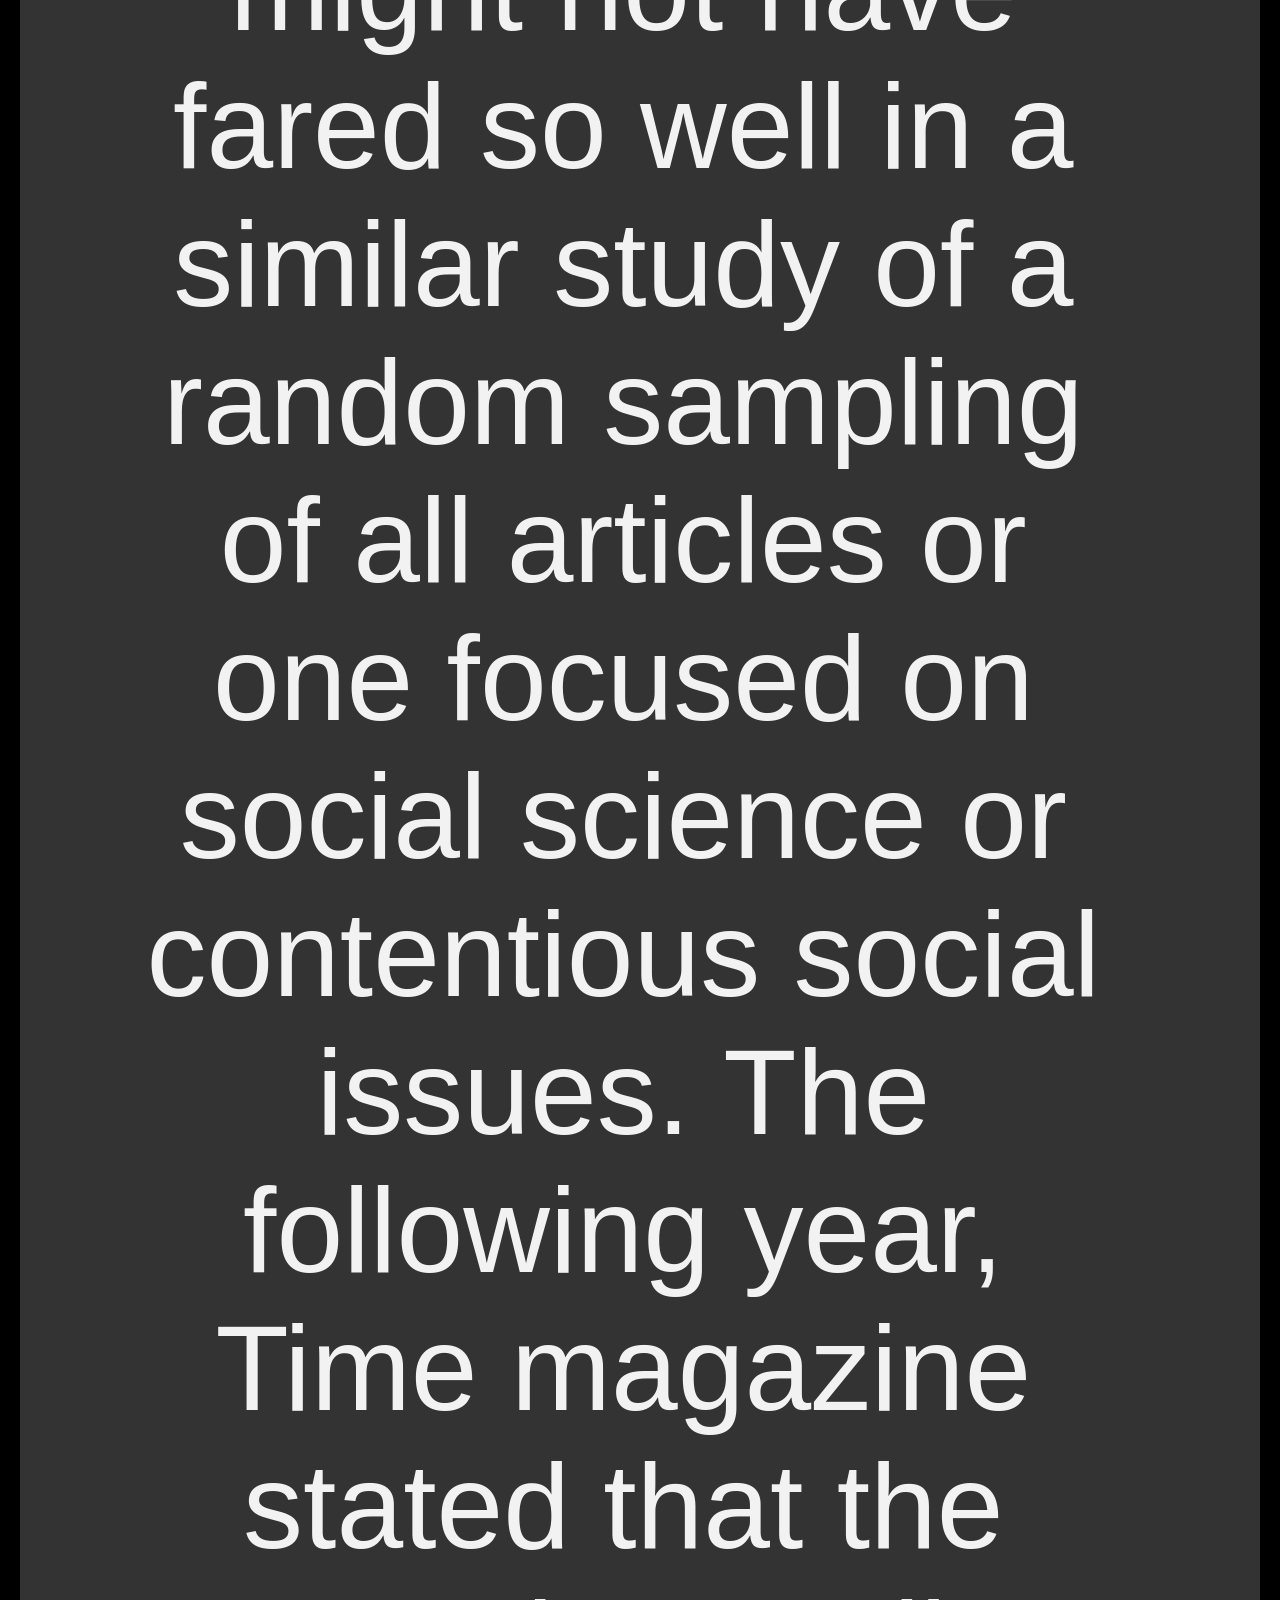
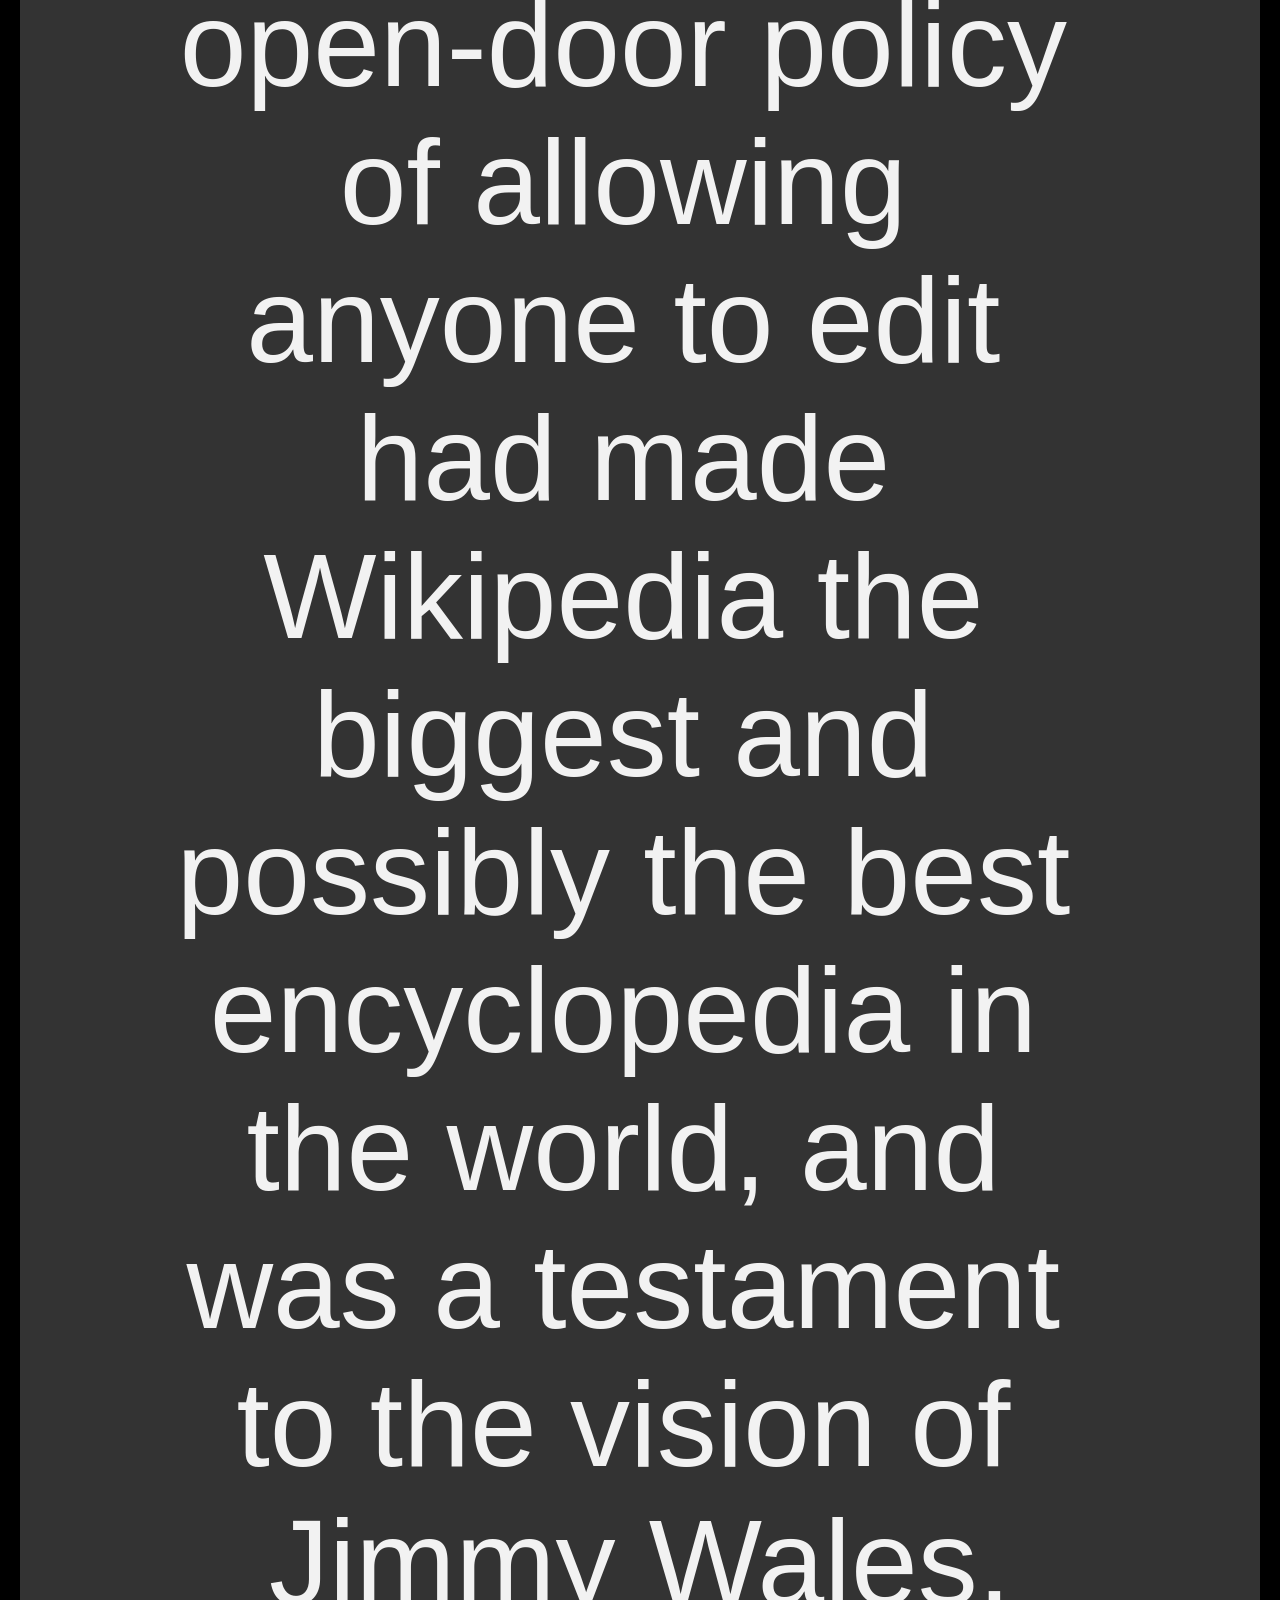
==== commit 00b5a86b: "Update index.html" ====
--- a/index.html
+++ b/index.html
@@ -3,7 +3,7 @@
 <head>
 <meta charset="UTF-8">
 <meta name="viewport" content="width=device-width, initial-scale=1.0">
-<title>EchoPrompt</title>
+<title>EchoPrompter</title>
 <link rel="stylesheet" href="styles.css">
 <link rel="stylesheet" href="teleprompter.css">
 <link rel="stylesheet" href="https://cdnjs.cloudflare.com/ajax/libs/font-awesome/6.0.0-beta3/css/all.min.css">
@@ -153,5 +153,9 @@
       // window.setTimeout(() => rec.stop(), 10000);
     }
   </script>
+  <footer>
+    Made by Sherwin with ❤️
+  </footer>
+  
 </body>
 </html>
--- a/styles.css
+++ b/styles.css
@@ -11,6 +11,7 @@
   flex-direction: column;
   height: 100%;
   padding: 20px; /* Added padding for spacing */
+  background-color: black;
 }
 
 .top-controls {
@@ -81,10 +82,23 @@
   outline: none;
 }
 
-#time-display, #stopwatch-timer {
+#text-output {
   font-size: 2em;
   margin-top: 10px; /* Spacing above the display */
 }
+
+#options {
+  display: flex;
+  justify-content: center; /* Aligns items on the main-axis (horizontal by default) */
+  align-items: center; /* Aligns items on the cross-axis (vertical if the main-axis is horizontal) */
+}
+
+#stopclock{
+  display: flex;
+  justify-content: center; /* Aligns items on the main-axis (horizontal by default) */
+  align-items: center; /* Aligns items on the cross-axis (vertical if the main-axis is horizontal) */
+}
+
 
 /* Adjustments for smaller screens */
 @media (max-width: 768px) {
--- a/teleprompter.css
+++ b/teleprompter.css
@@ -0,0 +1,174 @@
+
+
+
+#teleprompter {
+  width: 100%;
+  height: 100%;
+  
+}
+
+#text_editor_container {
+  margin-left: auto;
+  margin-right: auto;
+  width: fit-content;
+}
+
+#text_editor {
+  font-size: inherit;
+  font-family: inherit;
+}
+
+#play_div {
+  max-height: 100%;
+  overflow-y: scroll;
+}
+
+#disable_block {
+  z-index: 20;
+  position: fixed;
+  left: 0em;
+  top: 0em;
+  width: 100%;
+  height: 100%;
+  display: none;
+}
+
+#settings_container {
+  z-index: 10;
+  position: fixed;
+  left: 0em;
+  top: 0em;
+  max-width: 2.3em;
+  border-bottom-right-radius: 0.15em;
+  overflow-x: hidden;
+  transition-property: max-width;
+  transition-duration: 500ms;
+}
+
+#rec_text {
+  position: fixed;
+  left: 0em;
+  bottom: 0em;
+  width: 100%;
+  max-width: 100%;
+  overflow-y: auto;
+  white-space: nowrap;
+  display: flex;
+  flex-direction: row;
+  align-items: center;
+}
+
+.txt_cmp_header {
+  margin: 0.5em;
+  display: inline-block;
+  text-align: right;
+  line-height: 1.5;
+}
+
+.txt_cmp_content {
+  display: inline-block;
+  line-height: 1.5;
+}
+
+.txt_cmp_settings {
+  margin-left: 0.5em;
+  margin-right: 0.5em;
+  display: inline-block;
+  text-align: right;
+  flex-grow: 1;
+}
+
+.word_match {
+  margin-right: 0.3em;
+  display: inline-block;
+  border-radius: 0.15em;
+}
+
+#settings { /* If it's an ID */
+  display: flex;
+  flex-direction: row; /* This makes children (options) align horizontally */
+  justify-content: space-around; /* Adjusts spacing between the options */
+  /* Additional styling here to suit your needs */
+}
+
+#messages {
+  margin-top: 2em;
+}
+
+#settings_inner_container {
+  min-width: 15.1em;
+}
+
+#settings {
+  padding-top: 0.2em;
+  border-bottom-right-radius: 0.15em;
+  width: fit-content;
+}
+
+.info .s_icon, .info .s_msg {
+  background-color: #0099CC;
+}
+
+.warning .s_icon, .warning .s_msg {
+  background-color: #FF8800;
+}
+
+.error .s_icon, .error .s_msg {
+  background-color: #CC0000;
+}
+
+.s_item, .info, .warning, .error {
+  margin: 0.2em;
+  border-radius: 0.15em;
+}
+
+.s_item, .txt_cmp_icon {
+  opacity: 0.6;
+  user-select: none;
+  transition-property: opacity;
+  transition-duration: 200ms;
+}
+
+.s_item.s_edit {
+  margin: 0em;
+  opacity: 1;
+}
+
+.s_item:hover, .txt_cmp_icon:hover {
+  opacity: 1;
+}
+
+.info, .warning, .error {
+  margin-top: 0.6em;
+  margin-bottom: 0.6em;
+}
+
+.s_flex {
+  display: flex;
+  flex-direction: row;
+  align-items: center;
+}
+
+.s_img, .txt_cmp_icon {
+  width: 1.5em;
+  display: block;
+}
+
+.s_icon, .txt_cmp_icon {
+  display: inline-block;
+  padding: 0.2em;
+  margin-right: 0.5em;
+  border-radius: 0.15em;
+}
+
+.s_text, .s_msg {
+  margin-right: 0.5em;
+  max-width: 12em;
+}
+
+.s_msg {
+  padding: 0.5em;
+  max-width: 11em;
+  border-radius: 0.15em;
+  color: white;
+}
